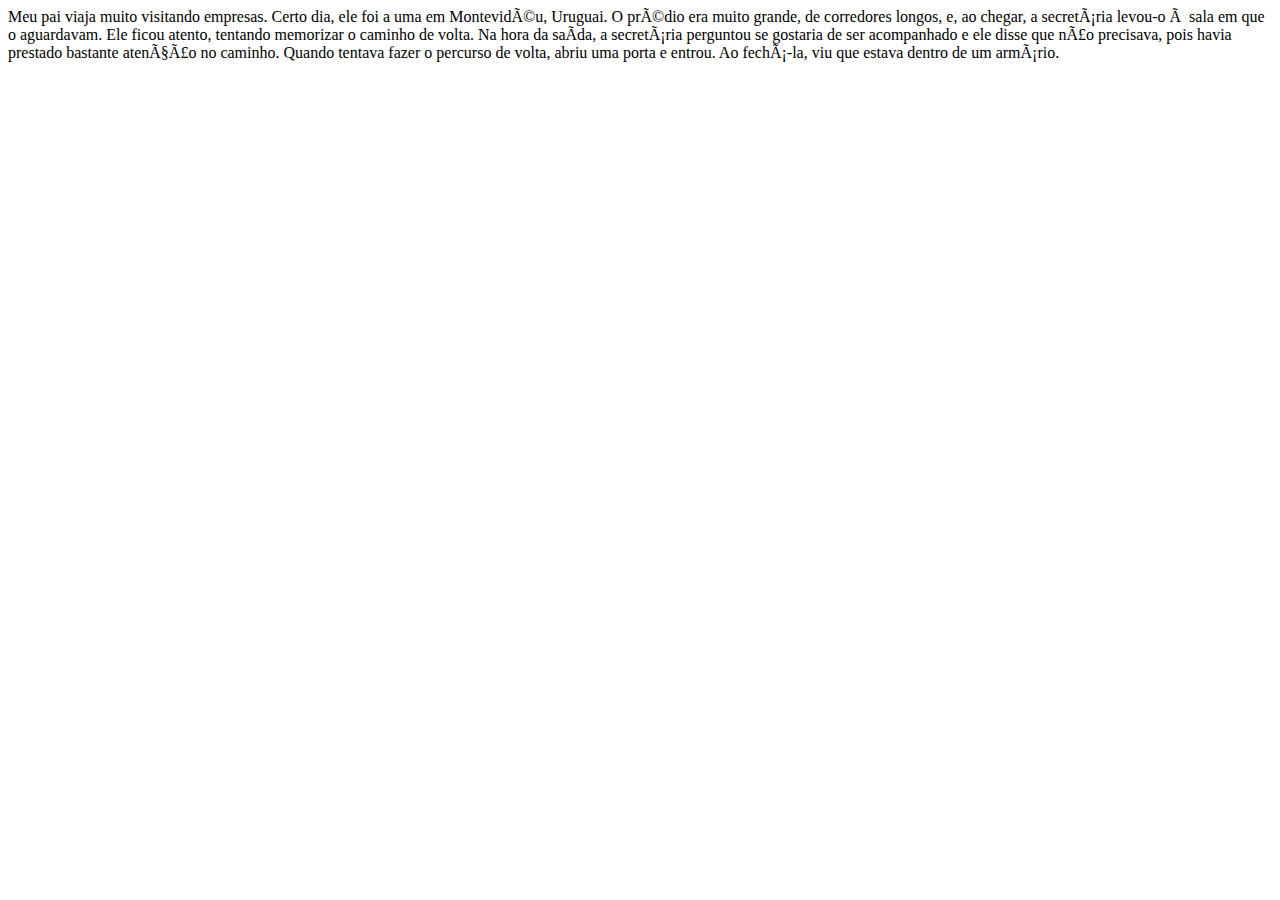
==== index.html @ 8a9084e9 "Create index.html" ====
<html>
  <head>
  	<title>Aula CSS</title>
	<meta charset="LATIN1">  
</head>
<body>
	<header>

		<link rel="stylesheet" type="text/css" href="tocomsono.css">
	</header>

		<div class="conteudo">
		<p> Meu pai viaja muito visitando empresas. Certo dia, ele foi a uma em Montevidéu, Uruguai. O prédio era muito grande, de corredores longos, e, ao chegar, a secretária levou-o à sala em que o aguardavam. 
Ele ficou atento, tentando memorizar o caminho de volta. Na hora da saída, a secretária perguntou se gostaria de ser acompanhado e ele disse que não precisava, pois havia prestado bastante atenção no caminho. Quando tentava fazer o percurso de volta, abriu uma porta e entrou. Ao fechá-la, viu que estava dentro de um armário.</p>
		
		</div>

</body>

</html>
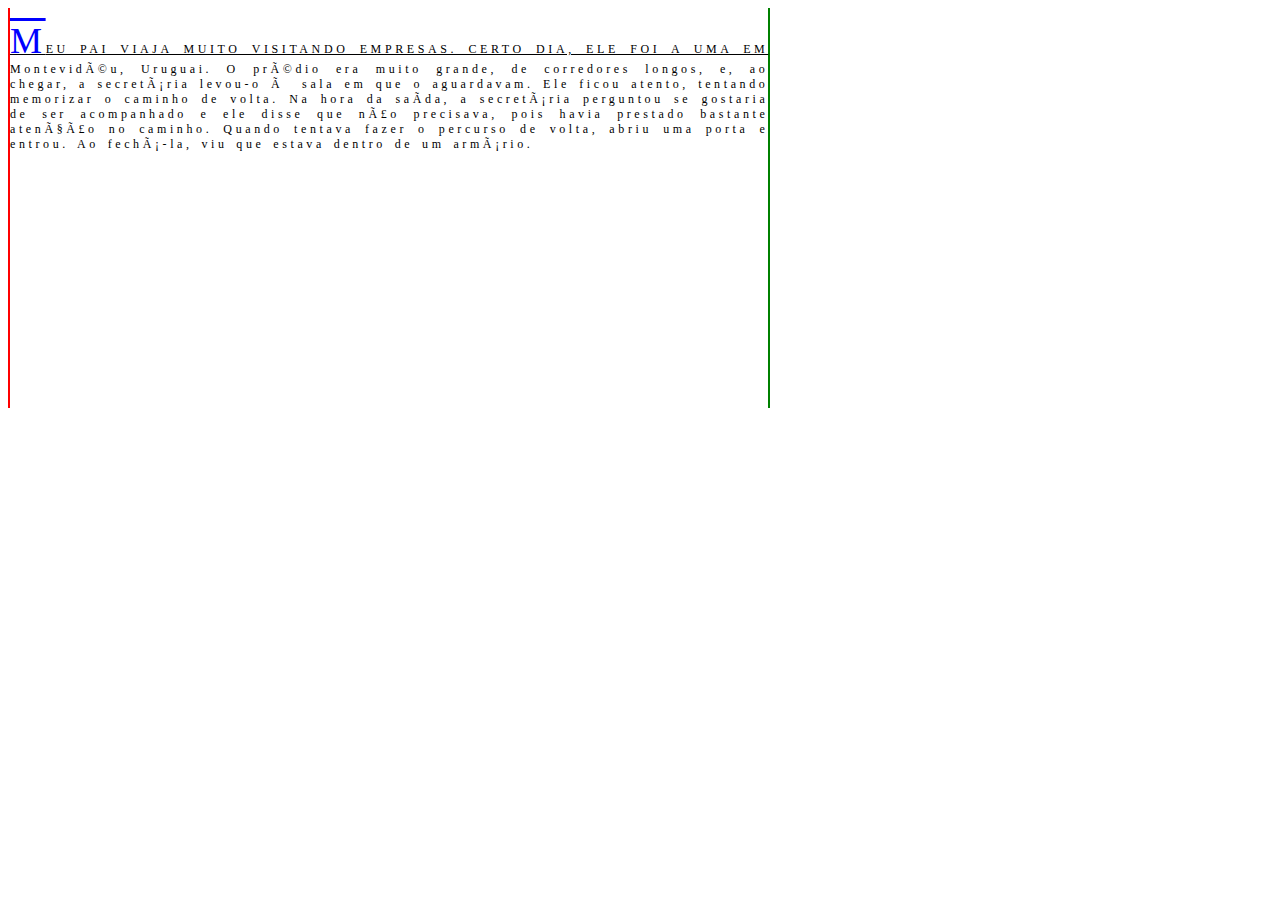
==== commit f799ae61: "Update index.html" ====
--- a/index.html
+++ b/index.html
@@ -6,7 +6,7 @@
 <body>
 	<header>
 
-		<link rel="stylesheet" type="text/css" href="tocomsono.css">
+		<link rel="stylesheet" type="text/css" href="ex1.css">
 	</header>
 
 		<div class="conteudo">
--- a/ex1.css
+++ b/ex1.css
@@ -0,0 +1,28 @@
+
+
+.conteudo{
+	height:400px;
+	width:60%;
+	border-right: .20em solid green;
+	border-left: .20em solid red;
+	float:left;
+	font-size:12px;
+	font: verdana;
+	text-align: justify;
+	letter-spacing: .3em;
+	word-spacing: .4ex;
+
+}
+
+:first-letter {
+
+font-size:36px;
+color: blue;
+text-decoration: overline;
+}
+
+:first-line {
+
+text-decoration: underline;
+text-transform: uppercase;
+}
